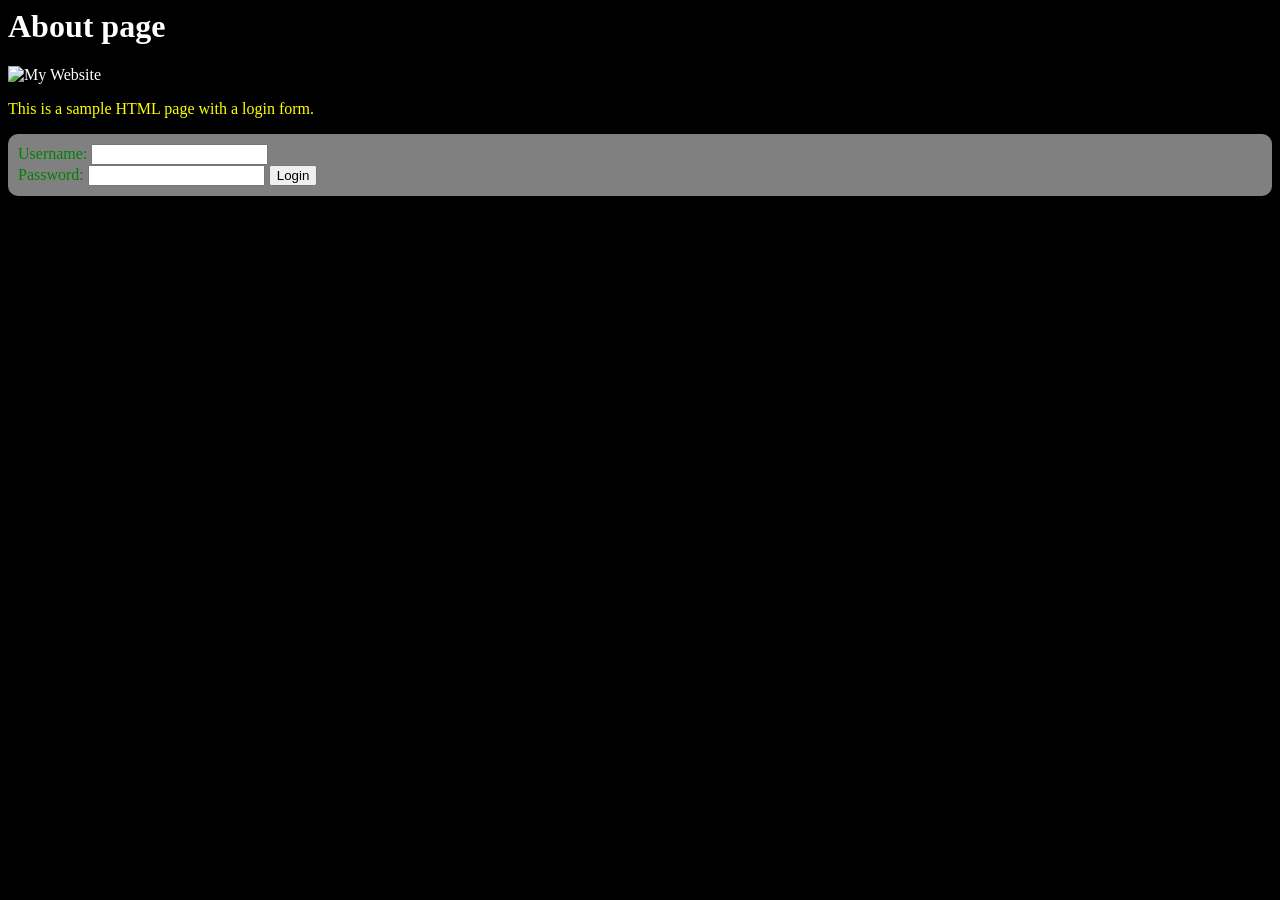
==== About.html @ fbb20a0e "Commit files to main" ====
<html>
<head>
    <title>About page</title>
    <link rel="stylesheet" href="style.css"> 
 </head>
<body>
    <h1>About page</h1>

    <img src="https://placehold.co/400x200" alt="My Website">

    <div>
        <p>This is a sample HTML page with a login form.</p>
    </div>
    <form>
        <div>
        <label for="username">Username:</label>
        <input type="text" name="username" id="username">
    </div>
        <div>
        <label for="password">Password:</label>
        <input type="password" name="password" id="password">
        <input type="submit" value="Login" 
        onclick="OnButtonClick()">
    </form>
</body>
</html>
---- style.css ----
body {
    background-color: black; 
    color: white;
} 
form {
    padding: 10px; 
    background-color: gray;
    border-radius: 10px;
}

div {
    color: yellow; 
}

form div {
    color: green; 
}
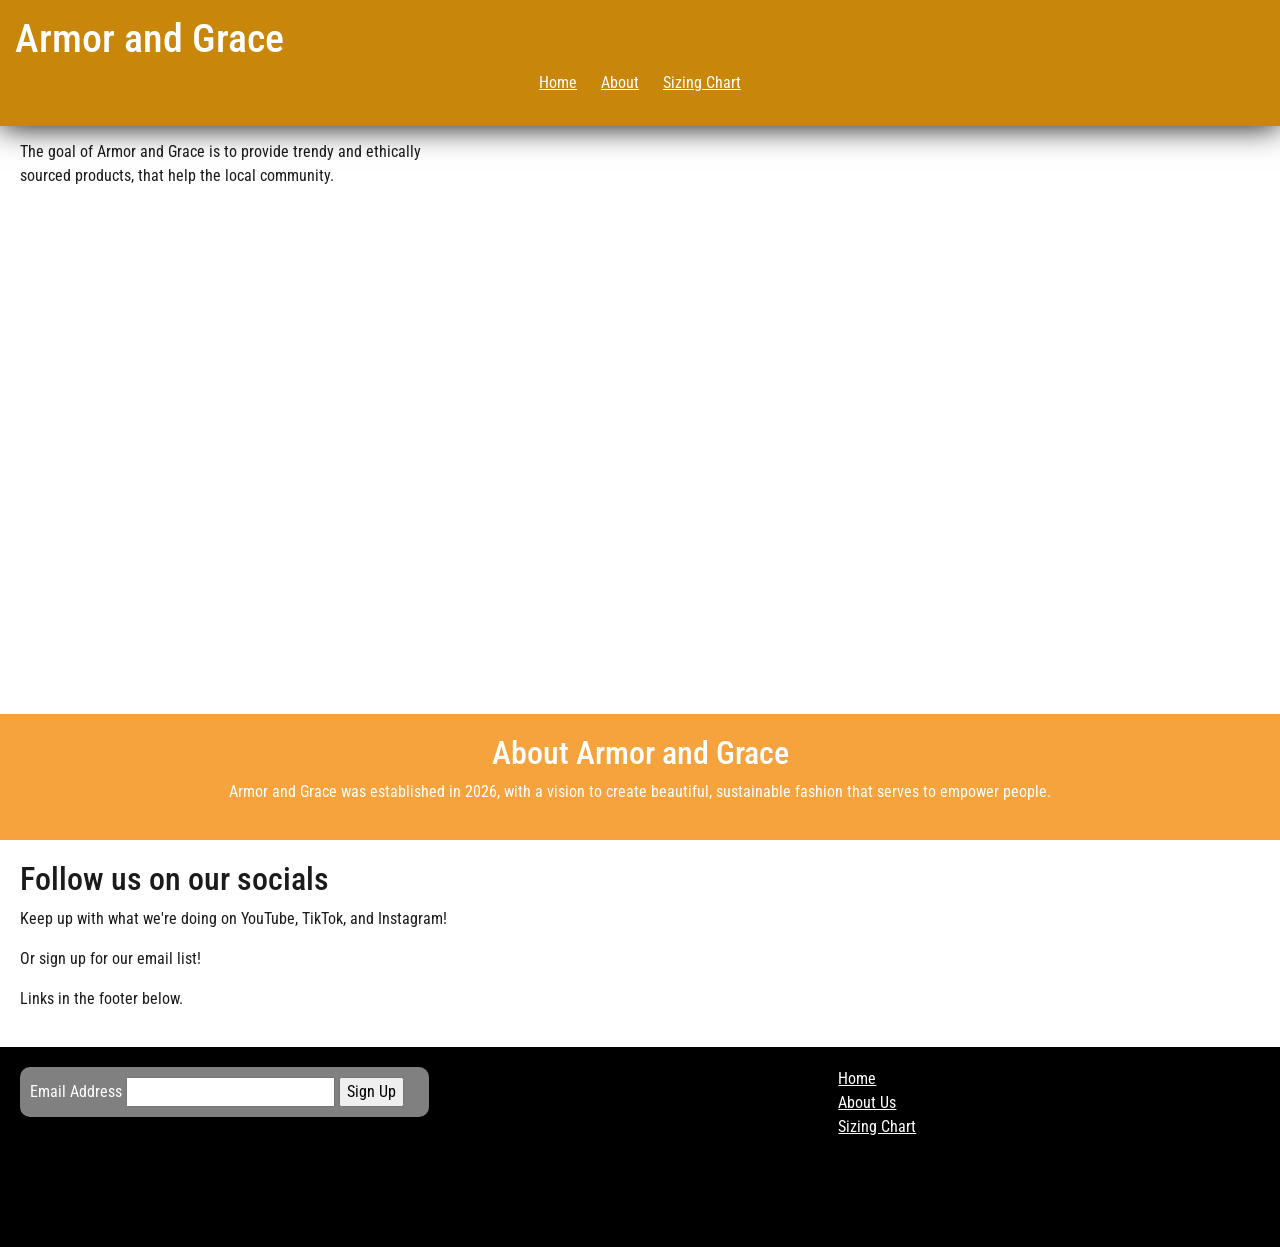
==== commit 676e6a21: "Revamped about page and started on tables" ====
--- a/About.html
+++ b/About.html
@@ -1,26 +1,96 @@
 <html>
 <head>
-    <title>About page</title>
-    <link rel="stylesheet" href="style.css"> 
- </head>
+    <title>Armor and Grace</title>
+    <meta charset="UTF-8">
+    <meta name="description" content="Armor and Grace official store">
+    <meta name="keywords" content="Faith, Fashion, and more">
+    <meta name="author" content="Alex C">
+    <meta name="viewport" content="width=device-width, initial-scale=1.0">
+    <link rel="preconnect" href="https://fonts.googleapis.com">
+    <link rel="preconnect" href="https://fonts.gstatic.com" crossorigin>
+    <link href="https://fonts.googleapis.com/css2?family=Roboto+Condensed:ital,wght@0,100..900;1,100..900&display=swap"
+        rel="stylesheet">
+    <link href="https://cdn.jsdelivr.net/npm/bootstrap@5.3.8/dist/css/bootstrap.min.css" rel="stylesheet"
+        integrity="sha384-sRIl4kxILFvY47J16cr9ZwB07vP4J8+LH7qKQnuqkuIAvNWLzeN8tE5YBujZqJLB" crossorigin="anonymous">
+    <link rel="stylesheet" href="style.css">
+    <link rel="stylesheet" href="https://cdnjs.cloudflare.com/ajax/libs/font-awesome/7.0.1/css/all.min.css">
+</head>
 <body>
-    <h1>About page</h1>
+    <header>
+        <!-- <img src="logo.png" alt="Logo"> -->
+        <h1>Armor and Grace</h1>
+        <nav>
+            <ul>
+                <li><a href="index.html">Home</a></li>
+                <li><a href="about.html">About</a></li>
+                <li><a href="tables.html">Sizing Chart</a></li>
+            </ul>
+        </nav>
+    </header>
+    <div class="padding text-center announcement">
+        <p>15% off on orders $40 or more — Use code JOHN3:16</p>
+    </div>
 
-    <img src="https://placehold.co/400x200" alt="My Website">
+    <section class="padding min-height" style="min-height: 650px;">
+        <div class="float-left third">
+            <h1>Our Mission</h1>
+            <p>The goal of Armor and Grace is to provide trendy and ethically sourced products, that help the local community.</p>
+        </div>
+        <div class="float-right two-thirds">
+            <img src="https://images.unsplash.com/photo-1592247945554-c4a7c1879021" alt="Our Mission">
+        </div>
+    </section>
 
-    <div>
-        <p>This is a sample HTML page with a login form.</p>
-    </div>
-    <form>
-        <div>
-        <label for="username">Username:</label>
-        <input type="text" name="username" id="username">
-    </div>
-        <div>
-        <label for="password">Password:</label>
-        <input type="password" name="password" id="password">
-        <input type="submit" value="Login" 
-        onclick="OnButtonClick()">
-    </form>
+    <section class="padding color-fill">
+        <h2 class="text-center">About Armor and Grace</h2>
+       <p class="text-center">Armor and Grace was established in 2026, with a vision to create beautiful, sustainable fashion that serves to empower people.</p>
+    </section>
+
+    <section class="padding">
+        <h2>Follow us on our socials</h2>
+        <p>Keep up with what we're doing on YouTube, TikTok, and Instagram!</p>
+        <p>Or sign up for our email list!</p>
+        <p>Links in the footer below.</p>
+    </section>
+
+    <footer class="full-width padding">
+        <div class="float-left third">
+            <form>
+                <label for="email">Email Address</label>
+                <input type="email" name="email" id="email">
+                <input type="submit" value="Sign Up" onclick="OnButtonClick()">
+            </form>
+        </div>
+        <div class="float-left third">
+            <ul class="social">
+                <li>
+                    <a href="#">
+                        <i class="fa-brands fa-instagram"></i>
+                    </a>
+                </li>
+                <li><a href="#"><i class="fa-brands fa-tiktok"></i></a></li>
+                <li><a href="#"><i class="fa-brands fa-youtube youtube"></i></a></li>
+            </ul>
+        </div>
+        <div class="float-left third">
+            <ul>
+                <li><a href="index.html">Home</a></li>
+                <li><a href="about.html">About Us</a></li>
+                <li><a href="tables.html">Sizing Chart</a></li>
+            </ul>
+        </div>
+    </footer>
 </body>
+<script>
+    console.log("Hello world");
+    function OnButtonClick() {
+        var name = document.getElementById("username").value
+        var password = document.getElementById("password").value
+        console.log(name);
+        alert(name + " Logged in with password: " + password);
+    }
+</script>
+<script src="https://cdn.jsdelivr.net/npm/bootstrap@5.3.8/dist/js/bootstrap.bundle.min.js"
+    integrity="sha384-FKyoEForCGlyvwx9Hj09JcYn3nv7wiPVlz7YYwJrWVcXK/BmnVDxM+D2scQbITxI"
+    crossorigin="anonymous"></script>
 </html>
--- a/style.css
+++ b/style.css
@@ -1,17 +1,246 @@
 body {
-    background-color: black; 
-    color: white;
+    background-color: white; 
+    color: #1b1b1b;
+    font-family: "Roboto Condensed", sans-serif; 
+    margin: 0;
 } 
+
+header { 
+    width: 100%;
+    background-color: rgb(200 134 10 / 1.0);
+    padding: 15px;
+    box-sizing: border-box;
+    position: fixed;
+    z-index: 10;
+    box-shadow: 0 0 30px #000;
+}
+
+header h1 {
+    margin-top: 0;
+    color: white;
+}
+
+header ul { 
+    list-style-type: none;
+    padding: 0;
+    text-align: center;
+
+
+}
+
+Header ul li {
+    display: inline-block;
+
+}
+
+header ul li a {
+    color: white;
+    text-decoration: underline;
+    padding: 20px 10px;
+}
+
+header ul li a:visited {
+    color: rgb(45,45 ,45);
+    text-decoration: underline;
+}
+
+header ul li a:hover {
+    color: blue;
+    text-decoration: none;
+}
 form {
     padding: 10px; 
     background-color: gray;
     border-radius: 10px;
 }
 
-div {
-    color: yellow; 
-}
-
 form div {
     color: green; 
+}
+
+#blogpost1 {
+    font-width: bold;
+    color: red;
+    font-size: 36px;
+}
+
+.padding { 
+    padding: 20px;
+    box-sizing: border-box;
+}
+
+.text-center{
+    text-align: center;
+}
+
+.text-left {
+    text-align: left;
+}
+
+.text-right {
+    text-align: right;
+}
+
+.announcement {
+   background-color: #1c79d1;
+   color: white;
+}
+
+.announcement p {
+     margin-bottom: 0;
+}
+
+.carousel-item {
+   max-height: 500px;
+}
+
+.full-width {
+    width: 100%;
+    box-sizing: border-box;
+}
+
+.min-height {
+    min-height: 350px;
+}
+
+.float-left {
+    float: left;
+    display: block;
+}
+
+.float-right {
+    float: right;
+    display: block;
+}
+
+.third {
+    width: 33%;
+}
+
+.two-thirds {
+    width: 66%;
+}
+
+section img {
+    max-height: 600px;
+}
+
+.color-fill {
+    background-color: rgb(246,163, 61);
+    color: white;
+}
+
+footer {
+    background-color: black;
+    color: white;
+    height: 200px;
+}
+
+footer a:hover {
+    color: rgb(246,163, 61);
+}
+
+footer a {
+    color: white;
+}
+
+footer .social{
+    list-style: none;
+    padding-left: 0;
+}
+
+footer .social li {
+    float: left;
+    display: block;
+}
+
+footer ul {
+    list-style: none;
+    padding-left: 0;
+}
+
+.social {
+    font-size: 32px;
+}
+
+.social img:hover {
+    opacity: 0.5;
+}
+
+.social .youtube:hover {
+    color: red; 
+}
+
+.carousel-caption {
+    background-color: rgba(0, 0, 0, 0.5);
+}
+
+.lookbook {
+    margin-top: 50px !important;
+}
+
+.lookbook img {
+    width: 100%;
+}
+
+.lookbook>div {
+    margin-bottom: 25px;
+    box-sizing: border-box;
+}
+
+.products article img {
+    max-height: 400px;
+    aspect-ratio: 1/1;
+    width: 100%;
+    object-fit: cover;
+    object-position: top;
+}
+
+.products article {
+    height: 500px;
+    padding: 20px;
+    box-sizing: border-box;
+}
+
+.products article:nth-child(odd) {
+    background-color: #606060
+
+}
+
+.products article h4 {
+    color: green;
+}
+
+.products article button {
+    border-radius: 10px;
+    border: solid 2px #f6a33d;
+    padding: 12px 20px;
+    background: transparent;
+    font-weight: bold;
+    transition: 0.2s;
+}
+
+.products article button:hover {
+    background-color: #f6a33d;
+    color: white;
+}
+
+.products h4 s {
+    color: gray;
+}
+
+.right {
+    float: right;
+    display: block;
+}
+
+.left {
+    float: left;
+    display: block;
+}
+
+@media screen and (max-width: 768px) {
+  .products article {
+    height: 600px;
+  }
 }
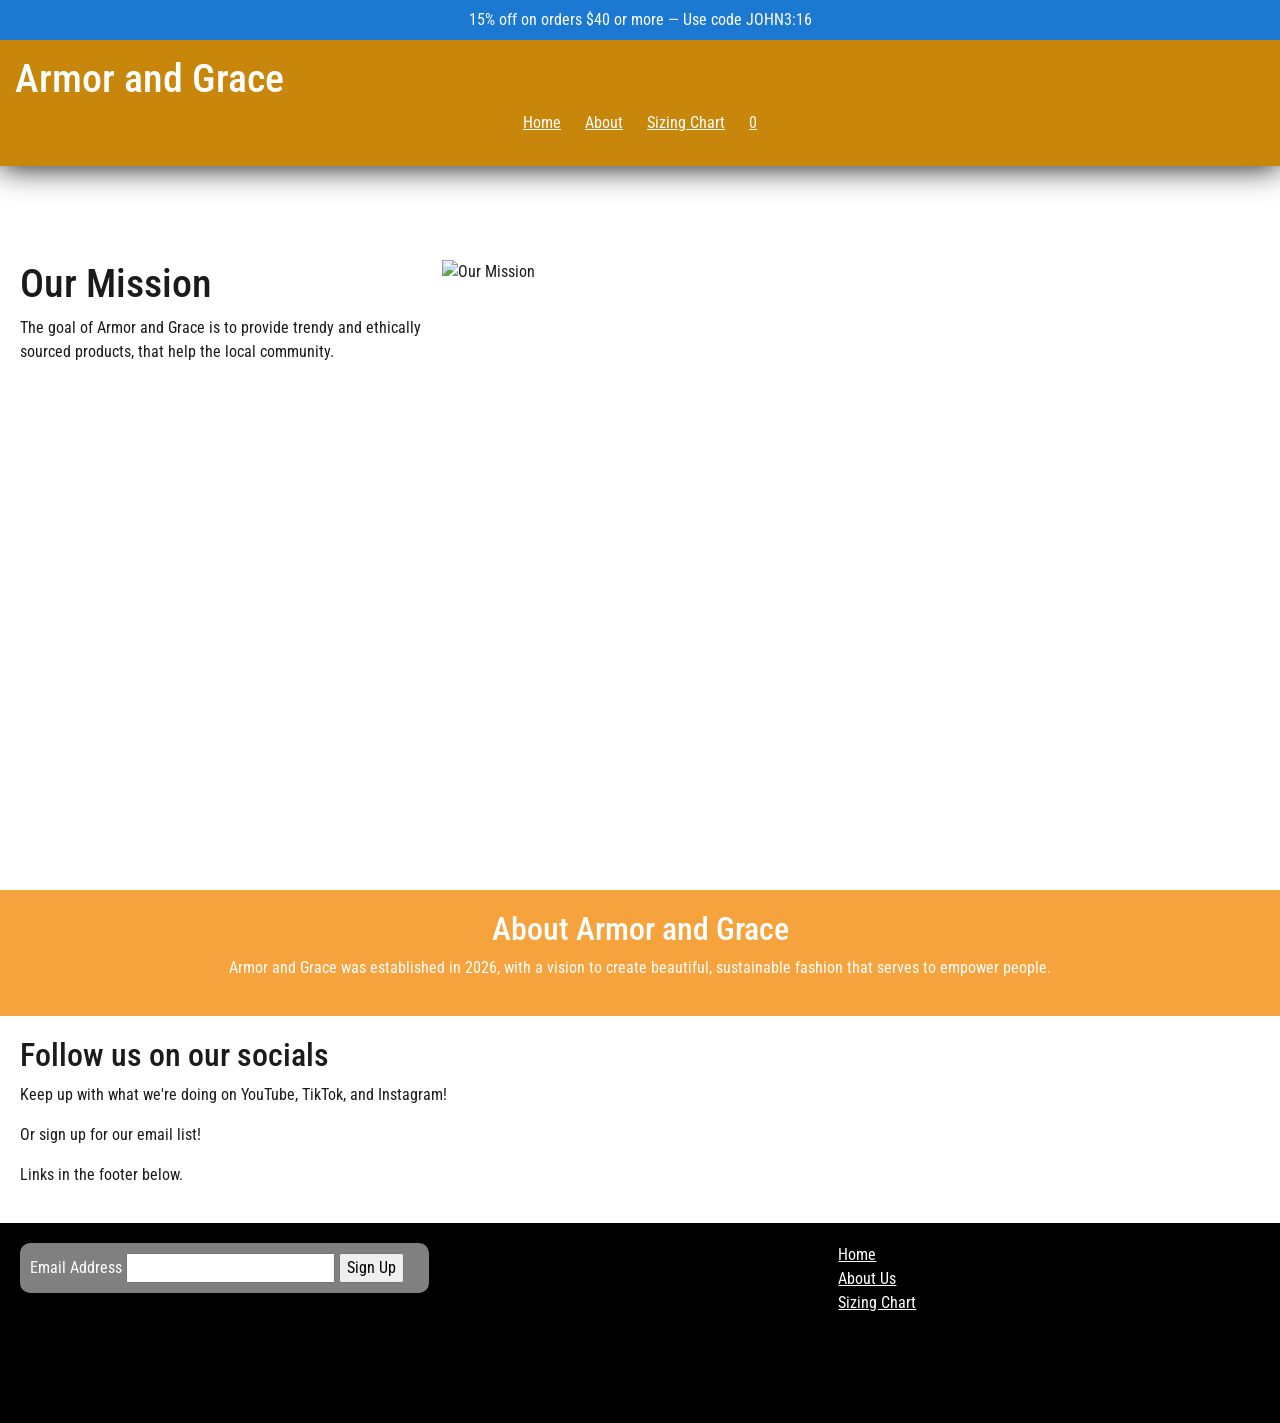
==== commit a3366cb5: "Added cart functionality" ====
--- a/About.html
+++ b/About.html
@@ -18,12 +18,13 @@
 <body>
     <header>
         <!-- <img src="logo.png" alt="Logo"> -->
-        <h1>Armor and Grace</h1>
+        <h1><a href="index.html">Armor and Grace</a></h1>
         <nav>
             <ul>
                 <li><a href="index.html">Home</a></li>
                 <li><a href="about.html">About</a></li>
                 <li><a href="tables.html">Sizing Chart</a></li>
+                <li><a href="../cart.html"><i class="fa-solid fa-cart-shopping"></i><span id="cart-count">0</span></a></li>
             </ul>
         </nav>
     </header>
--- a/style.css
+++ b/style.css
@@ -3,6 +3,7 @@
     color: #1b1b1b;
     font-family: "Roboto Condensed", sans-serif; 
     margin: 0;
+    padding-top: 240px;
 } 
 
 header { 
@@ -11,13 +12,21 @@
     padding: 15px;
     box-sizing: border-box;
     position: fixed;
+    top: 40px;
+    left: 0;
     z-index: 10;
     box-shadow: 0 0 30px #000;
 }
 
-header h1 {
+header h1 a {
     margin-top: 0;
     color: white;
+    text-decoration: none;
+    transition: 1s;
+}
+
+header h1 a:hover {
+    margin-left: 20px;
 }
 
 header ul { 
@@ -37,10 +46,11 @@
     color: white;
     text-decoration: underline;
     padding: 20px 10px;
+    transition: 1s;
 }
 
 header ul li a:visited {
-    color: rgb(45,45 ,45);
+    color: white;
     text-decoration: underline;
 }
 
@@ -69,6 +79,11 @@
     box-sizing: border-box;
 }
 
+.padding-xl {
+    padding: 40px 20px;
+    box-sizing: border-box;
+}
+
 .text-center{
     text-align: center;
 }
@@ -82,8 +97,14 @@
 }
 
 .announcement {
+    position: fixed;
+    top: 0;
+    left: 0;
+    width: 100%;
+    z-index: 11;
    background-color: #1c79d1;
    color: white;
+   padding: 8px !important; 
 }
 
 .announcement p {
@@ -243,4 +264,42 @@
   .products article {
     height: 600px;
   }
+}
+
+.cart-header {
+    background: linear-gradient(0deg, #F2D918 0%, #e34805 100%);
+}
+
+.cart-header h1 a {
+    color: black;
+    text-decoration: none;
+}
+
+.dropdown {
+    position: relative;
+}
+
+.dropdown ul {
+    display: none;
+    position: absolute;
+    top: 100%;
+    left: 0;
+    background-color: rgb(246, 163, 61);
+    color: white;
+    z-index: 1000;
+    border-radius: 5px;
+}
+
+.dropdown ul li {
+    padding: 10px 20px;
+}
+
+.dropdown:hover ul {
+    display: block;
+
+}
+
+.cart-item:nth-child(odd) {
+    background-color: #e0e0e0;
+
 }
